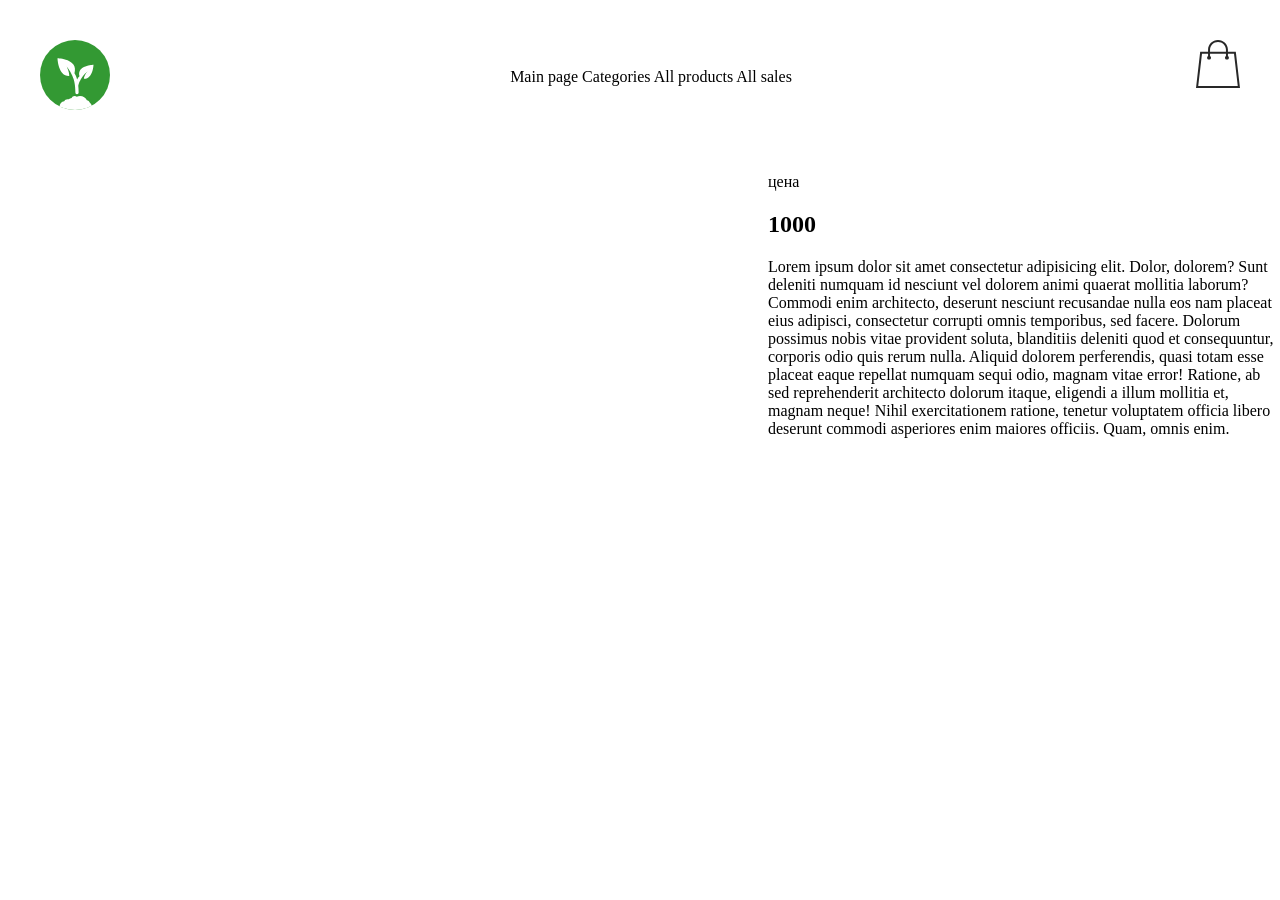
==== product.html @ b594add8 "страница товара" ====
<!DOCTYPE html>
<html lang="en">
<head>
    <meta charset="UTF-8">
    <meta name="viewport" content="width=device-width, initial-scale=1.0">
    <title>Document</title>
    <link rel="stylesheet" href="style.css">
</head>
<body>
    <header>
        <svg width="70" height="73" viewBox="0 0 70 73" fill="none" xmlns="http://www.w3.org/2000/svg">
            <circle cx="35" cy="35" r="35" fill="#339933" />
            <g clip-path="url(#clip0_0_91)">
                <mask id="mask0_0_91" style="mask-type:alpha" maskUnits="userSpaceOnUse" x="19" y="55" width="33"
                    height="26">
                    <path fill-rule="evenodd" clip-rule="evenodd"
                        d="M46.9316 60.2364C45.7202 57.6669 43.1065 55.8887 40.0775 55.8887C38.8874 55.8887 37.7614 56.1632 36.7594 56.6523C36.1946 56.1758 35.4648 55.8887 34.6679 55.8887C33.2498 55.8887 32.0441 56.7982 31.6022 58.0657C30.4977 58.1466 29.4955 58.596 28.7181 59.2915C28.3751 59.1893 28.0117 59.1344 27.6355 59.1344C26.1052 59.1344 24.7869 60.0422 24.1897 61.3486C21.5526 61.7098 19.521 63.9716 19.521 66.7079C19.521 69.6955 21.943 72.1175 24.9306 72.1175C25.3178 72.1175 25.6955 72.0768 26.0596 71.9995C26.5436 76.9248 30.6973 80.7729 35.7498 80.7729C40.4016 80.7729 44.2914 77.5111 45.257 73.1499C45.5095 73.1826 45.7669 73.1994 46.0282 73.1994C49.3147 73.1994 51.9788 70.5353 51.9788 67.2488C51.9788 65.3419 51.0818 63.6444 49.6867 62.5554C49.3269 61.3161 48.248 60.3826 46.9316 60.2364Z"
                        fill="white" />
                </mask>
                <g mask="url(#mask0_0_91)">
                    <circle cx="35" cy="35" r="35" fill="white" />
                </g>
            </g>
            <path
                d="M39.4892 36.2493C38.6984 37.004 37.8645 38.0256 37.1066 39.3957C36.3577 36.6996 35.4138 34.7231 34.4596 33.2761C38.8379 18.6894 17.5 18.1667 17.5 18.1667C17.5 18.1667 18.1229 36.3975 29.2667 35.9789C29.244 34.7582 29.0545 33.5239 28.789 32.3665C28.6154 31.6119 28.4089 30.8923 28.1956 30.2282C27.4831 28.0255 26.6787 26.4619 26.6787 26.4619C27.491 27.5503 28.2104 28.5889 28.8457 29.5652C31.0321 32.9197 32.2256 35.5287 32.7804 36.9067C34.1499 39.8403 35.3797 44.6656 35.3797 52.5512C35.3797 53.4438 36.107 54.1667 36.9988 54.1667C37.8928 54.1667 38.6189 53.4438 38.6189 52.5512C38.6189 49.9954 38.4953 47.7214 38.2718 45.6928C38.788 43.2174 39.5674 41.4604 40.3741 40.2159C40.904 39.2079 41.8808 37.4814 43.1969 35.7187C44.369 34.1507 45.8144 32.5532 47.4493 31.4128C47.4493 31.4128 44.0967 35.1134 43.88 38.7361C53.1403 39.218 53.5 24.6902 53.5 24.6902C53.5 24.6902 36.5529 25.2672 39.4892 36.2493Z"
                fill="white" />
            <defs>
                <clipPath id="clip0_0_91">
                    <rect width="35.8333" height="16.6667" fill="white" transform="translate(17.5 55.8333)" />
                </clipPath>
            </defs>
        </svg>
        <div class="words">Main page
            Categories
            All products
            All sales</div>
        <svg width="48" height="48" viewBox="0 0 48 48" fill="none" xmlns="http://www.w3.org/2000/svg">
            <path
                d="M26 0C20.4961 0 16.0565 4.37372 16.0565 9.79592V11.7551H8.19492L8.10169 12.6122L4.12429 46.898L4 48H48L47.8757 46.898L43.8983 12.6122L43.8051 11.7551H35.9435V9.79592C35.9435 4.37372 31.5039 0 26 0ZM26 1.95918C30.4396 1.95918 33.9548 5.42219 33.9548 9.79592V11.7551H18.0452V9.79592C18.0452 5.42219 21.5604 1.95918 26 1.95918ZM9.99717 13.7143H16.0565V15.949C15.4622 16.2895 15.0621 16.9094 15.0621 17.6327C15.0621 18.7156 15.9516 19.5918 17.0508 19.5918C18.1501 19.5918 19.0395 18.7156 19.0395 17.6327C19.0395 16.9094 18.6395 16.2895 18.0452 15.949V13.7143H33.9548V15.949C33.3605 16.2895 32.9605 16.9094 32.9605 17.6327C32.9605 18.7156 33.8499 19.5918 34.9492 19.5918C36.0484 19.5918 36.9379 18.7156 36.9379 17.6327C36.9379 16.9094 36.5378 16.2895 35.9435 15.949V13.7143H42.0028L45.7627 46.0408H6.23729L9.99717 13.7143Z"
                fill="#282828" />
        </svg>
    </header>
    <section class="productpage" id="productpage">
        <img id="productimage" alt="">
        <div>
            <h1 id="name"></h1>
            <p>цена</p>
            <h2>1000</h2>
            <p>Lorem ipsum dolor sit amet consectetur adipisicing elit. Dolor, dolorem? Sunt deleniti numquam id nesciunt vel dolorem animi quaerat mollitia laborum? Commodi enim architecto, deserunt nesciunt recusandae nulla eos nam placeat eius adipisci, consectetur corrupti omnis temporibus, sed facere. Dolorum possimus nobis vitae provident soluta, blanditiis deleniti quod et consequuntur, corporis odio quis rerum nulla. Aliquid dolorem perferendis, quasi totam esse placeat eaque repellat numquam sequi odio, magnam vitae error! Ratione, ab sed reprehenderit architecto dolorum itaque, eligendi a illum mollitia et, magnam neque! Nihil exercitationem ratione, tenetur voluptatem officia libero deserunt commodi asperiores enim maiores officiis. Quam, omnis enim.
            </p>
        </div>
    </section>
    <script src="product.js"></script>
</body>
</html>
---- style.css ----
body{
    margin: 0;
}
header{
    display: flex;
    justify-content: center;
    justify-content: space-between;
    margin: 40px;
}
.words{
    display: flex;
    align-items: center;
}
.cofe{
    background-image: url(/img.png);
}
.text{
    font-size: 96px;
    color: white;
    margin-left: 40px;
}
button{
    text-decoration: none;
    background-color: rgb(4, 224, 4);
    padding-left: 56px;
    padding-right: 56px;
    padding-top: 16px;
    padding-bottom: 16px;
    margin-left: 40px;
    margin-right: 40px;
    border-radius: 10px;
}

.plants{
    display: grid;
    grid-template-columns: 1fr 1fr 1fr 1fr;
    gap: 15px;
}

.plant1{
    display: flex;
    flex-direction: column;
    justify-content: center;
}
.photo{
    
    margin-right: 40px;
    margin-left: 40px;
}
.categories{
    display: flex;
    justify-content: space-between;
    margin: 80px;

}
.p1{
    font-size: 64px;
    display: flex;
    justify-content: center;
    font-style:italic;
}
.p2{
    margin-top: 101px; 
    border-radius: 10px;
    border-color: blue;
    border-width: 5px;
}
.p3{
   display: flex;
   justify-content: center;
}
.sell{
    margin-top: 80px;
    background-color: green;
    padding: 32px;
    margin-right: 40px;
    margin-left: 40px;
}
.offer{
    font-size: 64px;
    display: flex;
    justify-content: center;
}
.img{
    display: flex;
    align-items: center;
    justify-content: space-between;
   
}
.p5{
    margin-right: 32px;
    margin-bottom: 32px;
    margin-top: 32px;
    margin-left: 32px;
    border: 1px solid rgba(0, 0, 0, 0.432);
    padding: 16px 32px 16px 32px;
    padding-left: 10px;
    color: white;
    border-color: white;
    border-radius: 5px;
    width: 500px;
    font-size: 20px;
}
.tekst{
    margin-right: 300px;
}.p6{
      margin-right: 32px;
    margin-bottom: 32px;
    margin-top: 32px;
    margin-left: 32px;
    border: 1px solid rgba(0, 0, 0, 0.432);
    padding: 16px 32px 16px 32px;
    padding-left: 10px;
    color: white;
    border-radius: 5px;
    width: 500px;
    display: flex;
    justify-content: center;
    background-color: white;
    color: black;
}
.footer{
    margin-right: 40px;
    margin-left: 40px;
   
}
.p8{
    font-size: 64px;
}
.categories{
    display: grid;
    grid-template-columns: auto;
}

.products{
    display: flex;
    justify-content: right;
    gap: 32px;
}
.sale{
    display: flex;
    align-items: center;
    justify-content: space-between;
}
.p10{
    font-weight: 1000;
}
.p11{
    text-decoration: line-through;
    opacity: 0.5;
}
.cost1{
    display: flex;
    justify-content: space-around;
}

.p12{
    position: absolute;
    right: 0;
    top: 0;
    background-color: green;
    color: white;
    border-radius: 3px;
    padding: 3px;
}
.no1{
    position: relative;
}
.picture{
    position: relative;
}
.p7{
    color: gray;
    border-radius: 109px solid black;
}
footer{
    margin: 40px;
}
.top{
    display: flex;
    justify-content: space-between;

}
.right1{
margin-right: 416px;
    
}
.svg2{
    margin-right: 9px;
}
.p13{
    opacity: 0.5;
    font-size: 20px;
}
.p14{
    font-size: 40px;
    font-weight: 600;
}
.right12{
    margin-right: 570px;
}
.p15{
    font-size: 64px;
    font-weight: 700;
}
.market{
    display: grid;
    grid-template-columns: repeat(4, 1fr);
    gap: 20px;
    padding: 0 150px;
}
.card{
    border: solid black 3px;
    width: fit-content;
    padding: 10px;
 
}
section{
    display: flex   ; 
}
.card img{
    width: 100%;
    height: 40%;
}
.productpage{
    display: grid;
    grid-template-columns: 3fr 2fr;
}
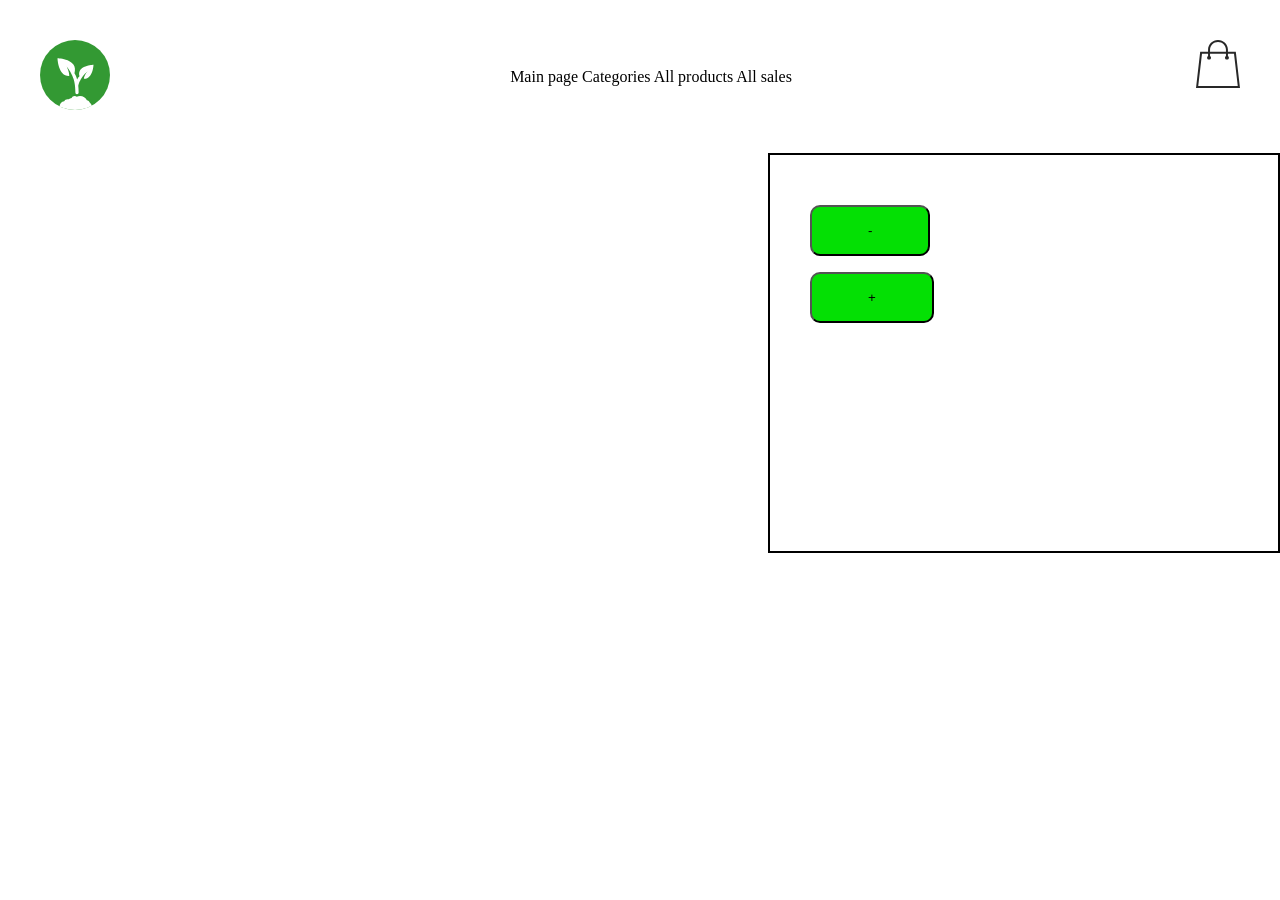
==== commit 262efa61: "final" ====
--- a/product.html
+++ b/product.html
@@ -41,13 +41,18 @@
         </svg>
     </header>
     <section class="productpage" id="productpage">
-        <img id="productimage" alt="">
-        <div>
-            <h1 id="name"></h1>
-            <p>цена</p>
-            <h2>1000</h2>
-            <p>Lorem ipsum dolor sit amet consectetur adipisicing elit. Dolor, dolorem? Sunt deleniti numquam id nesciunt vel dolorem animi quaerat mollitia laborum? Commodi enim architecto, deserunt nesciunt recusandae nulla eos nam placeat eius adipisci, consectetur corrupti omnis temporibus, sed facere. Dolorum possimus nobis vitae provident soluta, blanditiis deleniti quod et consequuntur, corporis odio quis rerum nulla. Aliquid dolorem perferendis, quasi totam esse placeat eaque repellat numquam sequi odio, magnam vitae error! Ratione, ab sed reprehenderit architecto dolorum itaque, eligendi a illum mollitia et, magnam neque! Nihil exercitationem ratione, tenetur voluptatem officia libero deserunt commodi asperiores enim maiores officiis. Quam, omnis enim.
-            </p>
+        <img class="image1" id="image" alt="">
+        <div class="stranica">
+            <h1 class="h11" id="name"></h1>
+            <p class="price3" id="price"></p>
+            <div class="calculator">
+                <button id="minus" class="minus">-</button>
+                <p id="value"></p>
+                <button class="button" id="plus" class="plus">+</button>
+            </div>
+            <p class="price1" id="type"></p>
+            <p class="price1" id="material"></p>
+            <p class="price2" id="sold"></p>
         </div>
     </section>
     <script src="product.js"></script>
--- a/style.css
+++ b/style.css
@@ -225,4 +225,28 @@
 .productpage{
     display: grid;
     grid-template-columns: 3fr 2fr;
+}
+.image1{
+    height: 400px;
+}
+.stranica{
+    border: 2px solid black;
+}
+
+.price1{
+    font-size: 36px;
+}
+.price2{
+    font-size: 54px;
+    width: 200px;
+}
+.butt{
+    display: flex;
+    padding: 10px;
+    justify-content: center;
+}
+.price3{
+    font-weight: bold;
+    font-size: 50px;
+    width: 30px;
 }
